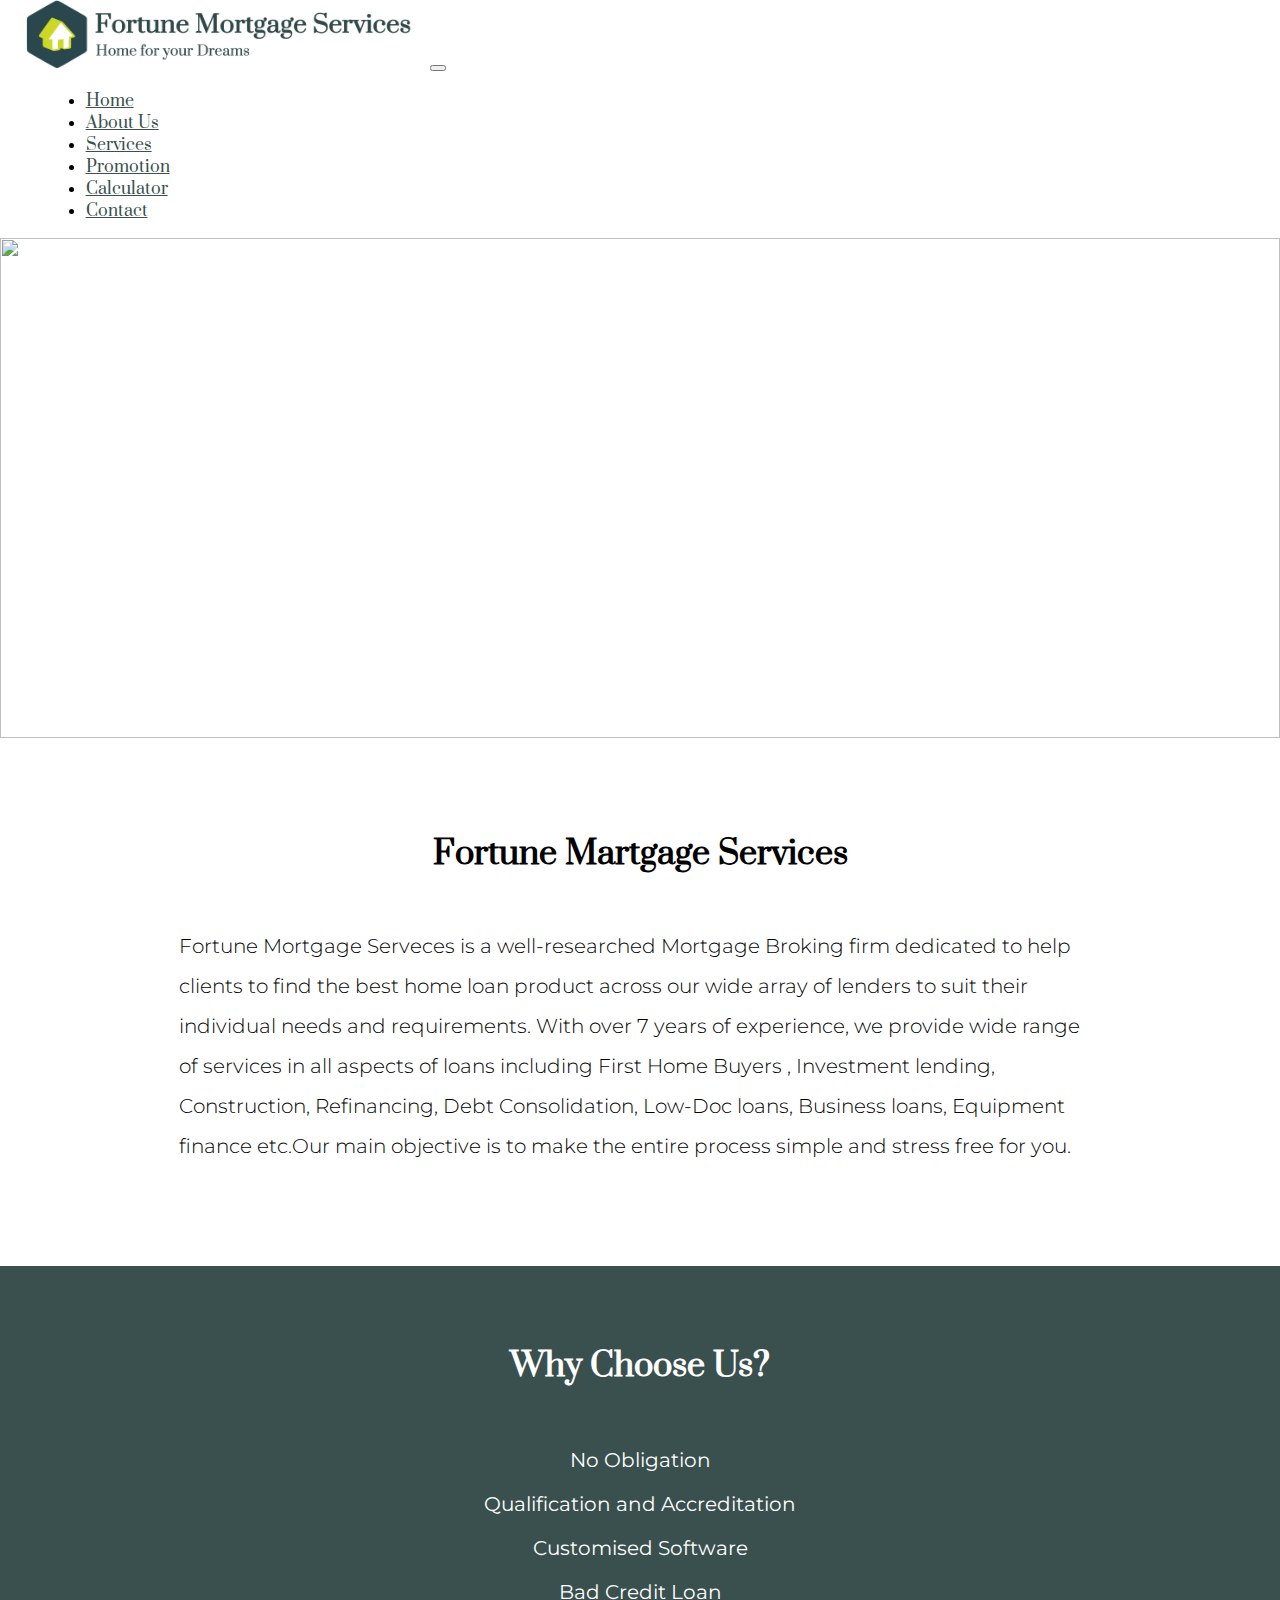
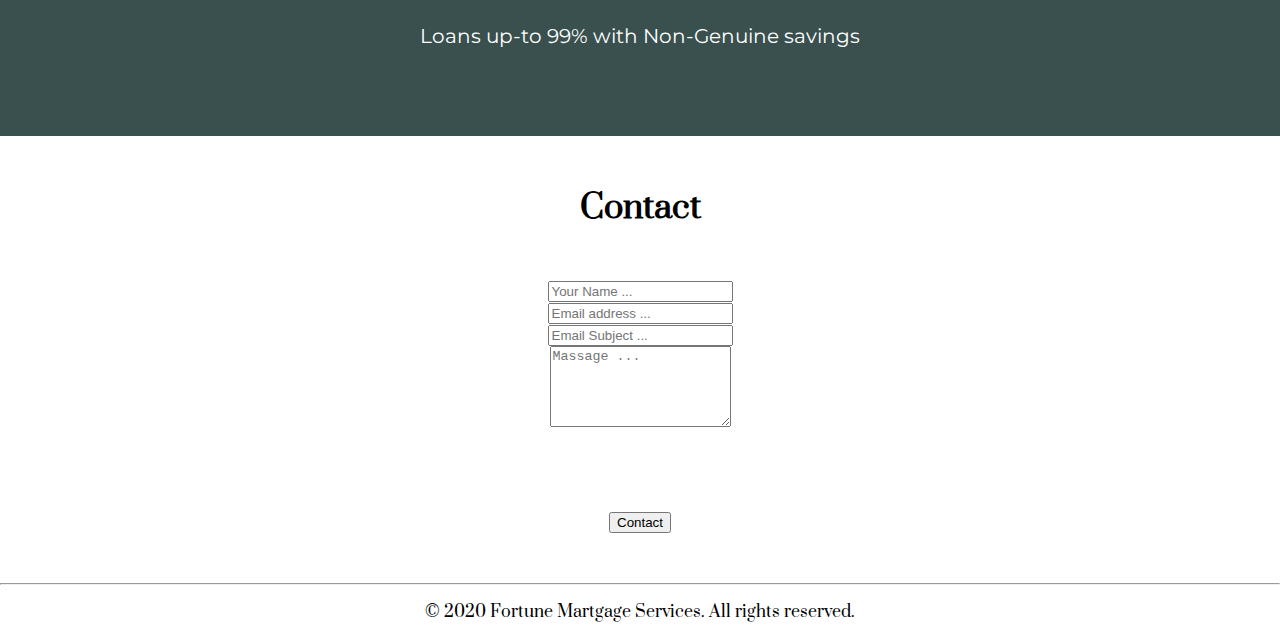
==== Fortune Mortgage/index.html @ 1fff75a4 "first upload" ====
<!DOCTYPE html>
<html lang="en" dir="ltr">

<head>
  <meta charset="utf-8">
  <title>Fortune Mortgage Service</title>
  <link rel="icon" href="images/favicon.ico">
  <meta name="viewport" content="width=device-width, initial-scale=1, shrink-to-fit=no">
  <!-- Bootstrap CSS -->
  <link rel="stylesheet" href="https://stackpath.bootstrapcdn.com/bootstrap/4.5.0/css/bootstrap.min.css" integrity="sha384-9aIt2nRpC12Uk9gS9baDl411NQApFmC26EwAOH8WgZl5MYYxFfc+NcPb1dKGj7Sk" crossorigin="anonymous">
  <!-- CSS style sheet -->
  <link rel="stylesheet" href="css/styles.css">
  <!-- font awesome -->
  <script src="https://kit.fontawesome.com/1d16517fef.js" crossorigin="anonymous"></script>
  <!-- google font -->
  <link href="https://fonts.googleapis.com/css2?family=Cormorant:wght@500&family=Montserrat&family=Prata&display=swap" rel="stylesheet">
</head>

<body>
  <section id="title">
    <!-- Nav Bar -->
    <div class="container-fluid">
      <nav class="navbar navbar-expand-md">
        <a class="navbar-brand" href=""><img src="images/newlogo.png" width="400 em" alt="Fortune Mortgage Service"></a>

        <button class="navbar-toggler" type="button" data-toggle="collapse" data-target="#navbarSupportedContent" aria-controls="navbarSupportedContent" aria-expanded="false" aria-label="Toggle navigation">
          <span class="navbar-toggler-icon"></span>
        </button>
        <div class="collapse navbar-collapse" id="navbarSupportedContent">
          <ul class="navbar-nav m-auto">
            <li class="nav-item">
              <a class="nav-link" href="index.html">Home</a>
            </li>
            <li class="nav-item">
              <a class="nav-link" href="AboutUs.html">About Us</a>
            </li>
            <li class="nav-item">
              <a class="nav-link" href="Services.html">Services</a>
            </li>
            <li class="nav-item">
              <a class="nav-link" href="Promotion.html">Promotion</a>
            </li>
            <li class="nav-item">
              <a class="nav-link" href="Calculator.html">Calculator</a>
            </li>
            <li class="nav-item">
              <a class="nav-link" href="Contact.html">Contact</a>
            </li>
          </ul>
        </div>
      </nav>
    </div>
  </section>


  <section>
    <!-- Slideshow container -->
    <div class="first_container-fluid slideshow-container">

      <!-- Full-width images -->
      <div class="mySlides fade">
        <img class="slideshow_image" src="images/main1.jpg" style="width:100%">
      </div>

      <div class="mySlides fade">
        <img class="slideshow_image" src="images/main2.jpg" style="width:100%">
      </div>

      <div class="mySlides fade">
        <img class="slideshow_image" src="images/main3.jpg" style="width:100%">
      </div>

      <div class="mySlides fade">
        <img class="slideshow_image" src="images/main4.jpg" style="width:100%">
      </div>
    </div>
    <br>

    <!-- The dots/circles -->
    <div style="text-align:center">
      <span class="dot" onclick="currentSlide(0)"></span>
      <span class="dot" onclick="currentSlide(1)"></span>
      <span class="dot" onclick="currentSlide(2)"></span>
      <span class="dot" onclick="currentSlide(3)"></span>
    </div>

  </section>
  <section>
    <div class="second-container-fluid">
      <h1>Fortune Martgage Services</h1>
      <div>
        <p class="intro-1">
          Fortune Mortgage Serveces is a well-researched Mortgage Broking firm dedicated to help clients to find the best home loan product across our wide array of lenders to suit their individual needs and requirements. With over 7 years of
          experience, we provide wide range of services in all aspects of loans including First Home Buyers , Investment lending, Construction, Refinancing, Debt Consolidation, Low-Doc loans, Business loans, Equipment finance etc.Our main objective
          is to make the entire process simple and stress free for you.
        </p>
      </div>
    </div>
  </section>

  <div class="third-container-fluid">
    <h1 class="featured_heading" style="margin-bottom:60px;margin-top:40px;">Why Choose Us?</h1>

    <div class="row" style="margin-bottom:50px;">
      <div class="col-md-1">

      </div>
      <div class="col-md-2">
        <i class="fas fa-times fa-7x"></i>
        <div class="whyUs_detail">
          No Obligation
        </div>
      </div>
      <div class="col-md-2">
        <i class="fas fa-certificate fa-7x"></i>
        <div class="whyUs_detail">
          Qualification and Accreditation
        </div>
      </div>
      <div class="col-md-2">
        <i class="fas fa-users fa-7x"></i>
        <div class="whyUs_detail">
          Customised Software
        </div>
      </div>
      <div class="col-md-2">
        <i class="fas fa-hand-holding-usd fa-7x"></i>
        <div class="whyUs_detail">
          Bad Credit Loan
        </div>
      </div>
      <div class="col-md-2">
        <i class="fas fa-percentage fa-7x"></i>
        <div class="whyUs_detail">
          Loans up-to 99% with Non-Genuine savings
        </div>
        <div class="col-md-1">

        </div>
      </div>

    </div>

  </div>
  <section>
    <div class="forth-container-fluid">
      <h1>Contact</h1>
      <div class="contactForm row">
        <div class="col-md-2">

        </div>
        <div class="col-md-offset-2 col-md-8">
          <form method="POST" class="csi-contactform" id="contact_frm">
            <div class="form-group">
              <input name="csiname" class="form-control csiname" id="csiname" placeholder="Your Name ..." required="" aria-required="true" type="text">
            </div>
            <div class="form-group">
              <input name="csiemail" class="form-control csiemail" id="csiemail" placeholder="Email address ..." required="" aria-required="true" type="email">
            </div>
            <div class="form-group">
              <input name="csisubject" class="form-control csisubject" id="csisubject" placeholder="Email Subject ..." required="" aria-required="true" type="text">
            </div>
            <div class="form-group">
              <textarea class="form-control csimessage" name="csimessage" id="csimessage" rows="5" placeholder="Massage ..." required="" aria-required="true"></textarea>
            </div>
            <div class="form-group">
              <div class="g-recaptcha" data-sitekey="6LfPIHoUAAAAALsHt3UuyQQ832NvONcOhIzEVGz0">
                <div style="width: 304px; height: 78px;">
                  <div><iframe
                      src="https://www.google.com/recaptcha/api2/anchor?ar=1&amp;k=6LfPIHoUAAAAALsHt3UuyQQ832NvONcOhIzEVGz0&amp;co=aHR0cDovL21vbmV5bWlyYWNsZXMuY29tLmF1Ojgw&amp;hl=ko&amp;v=r8WWNwsCvXtk22_oRSVCCZx9&amp;size=normal&amp;cb=6mgkeegwhmr4"
                      width="304" height="78" role="presentation" name="a-hopz24tlg8jw" frameborder="0" scrolling="no"
                      sandbox="allow-forms allow-popups allow-same-origin allow-scripts allow-top-navigation allow-modals allow-popups-to-escape-sandbox"></iframe></div><textarea id="g-recaptcha-response-1" name="g-recaptcha-response"
                    class="g-recaptcha-response" style="width: 250px; height: 40px; border: 1px solid rgb(193, 193, 193); margin: 10px 25px; padding: 0px; resize: none; display: none;"></textarea>
                </div><iframe style="display: none;"></iframe>
              </div>
            </div>
            <button type="submit" name="submit" value="contact-form" class="btn btn-lg btn-outline-primary csi-btn csi-btn-lg hvr-glow hvr-radial-out csisend csi-send"> Contact </button>
          </form>
        </div>
        <div class="col-md-2">

        </div>
        <!--//.COL-->
      </div>



    </div>
  </section>

  <div class="bottom-bottom">
    <hr>
    <p class="creator">© 2020 Fortune Martgage Services. All rights reserved.</p>
  </div>

  <script src="https://code.jquery.com/jquery-3.5.1.slim.min.js" integrity="sha384-DfXdz2htPH0lsSSs5nCTpuj/zy4C+OGpamoFVy38MVBnE+IbbVYUew+OrCXaRkfj" crossorigin="anonymous"></script>
  <script src="https://cdn.jsdelivr.net/npm/popper.js@1.16.0/dist/umd/popper.min.js" integrity="sha384-Q6E9RHvbIyZFJoft+2mJbHaEWldlvI9IOYy5n3zV9zzTtmI3UksdQRVvoxMfooAo" crossorigin="anonymous"></script>
  <script src="https://stackpath.bootstrapcdn.com/bootstrap/4.5.0/js/bootstrap.min.js" integrity="sha384-OgVRvuATP1z7JjHLkuOU7Xw704+h835Lr+6QL9UvYjZE3Ipu6Tp75j7Bh/kR0JKI" crossorigin="anonymous"></script>



  <script>
    var slideIndex = 0;
    showSlides(slideIndex);

    // Thumbnail image controls
    function currentSlide(n) {
      showSlides(slideIndex = n);
    }

    function showSlides(n) {
      var i;
      var slides = document.getElementsByClassName("mySlides");
      var dots = document.getElementsByClassName("dot");

      for (i = 0; i < slides.length; i++) {
        slides[i].style.display = "none";
      }
      for (i = 0; i < dots.length; i++) {
        dots[i].className = dots[i].className.replace(" active", "");
      }
      slideIndex++;
      if (slideIndex > slides.length) {
        slideIndex = 1
      }
      slides[slideIndex - 1].style.display = "block";
      dots[slideIndex - 1].className += " active";
      setTimeout(showSlides, 3000); // Change image every 3 seconds

    }
  </script>
</body>
<!-- money Image by <a href="https://pixabay.com/users/nattanan23-6312362/?utm_source=link-attribution&amp;utm_medium=referral&amp;utm_campaign=image&amp;utm_content=2724241">Nattanan Kanchanaprat</a> from <a href="https://pixabay.com/?utm_source=link-attribution&amp;utm_medium=referral&amp;utm_campaign=image&amp;utm_content=2724241">Pixabay</a> -->
<!-- moneyhome Image by <a href="https://pixabay.com/users/Skitterphoto-324082/?utm_source=link-attribution&amp;utm_medium=referral&amp;utm_campaign=image&amp;utm_content=1017463">Rudy and Peter Skitterians</a> from <a href="https://pixabay.com/?utm_source=link-attribution&amp;utm_medium=referral&amp;utm_campaign=image&amp;utm_content=1017463">Pixabay</a> -->

</html>
---- Fortune Mortgage/css/styles.css ----
body {
  margin: 0;
  font-family: 'Cormorant', serif;
  font-family: 'Montserrat', sans-serif;
  font-family: 'Prata', serif;
  /* background-color: #787d7b; */
}

.container-fluid {
  padding: 0 2%;
}

nav {
  font-size: 1rem;
  font-weight: 500;
}

.navbar-nav {
  padding: auto;
}

.nav-item {
  margin: 0 20px;
}

.nav-link {
  color: #39504E;
}

.banner {
  position: absolute;
  top: 50%;
  left: 50%;
  transform: translate(-50%, -50%);
}

.navbar-toggler-icon {
  background-image: url('https://mdbootstrap.com/img/svg/hamburger7.svg?color=BFE100');
}

.first-container-fluid {
  position: relative;
  width: 100%;
  height: 500px;
  text-align: center;
}

.slideshow_image {
  height: 500px;
}

/*  {box-sizing:border-box} */
/* Slideshow container */
.slideshow-container {
  width: 100%;
  height: 500px;
  position: relative;
  margin: auto;
}

/* Hide the images by default */
.mySlides {
  display: none;
}

/* fading animation */
.fade {
  -webkit-animation-name: fade;
  -webkit-animation-duration: 3s;
  animation-name: fade;
  animation-duration: 3s;
}

@-webkit-keyframes fade {
  from {
    opacity: .4
  }

  to {
    opacity: 1
  }
}

@keyframes fade {
  from {
    opacity: .4
  }

  to {
    opacity: 1
  }
}

/* =============================================== */
.second-container-fluid {
  padding: 50px 5%;
  text-align: center;
}

.intro-1 {
  width: 80%;
  margin: 50px auto;
  text-align: left;
  line-height: 2;
  font-size: 20px;
  font-family: 'Montserrat', serif;
  font-weight: 300;
}

.third-container-fluid {
  background-color: #39504E;
  padding: 3% 5%;
  color: white;
  text-align: center;
}

.whyUs_detail {
  font-family: 'Montserrat', serif;
  margin-top: 20px;
  font-size: 20px;
}

.intro-2 {
  width: 80%;
  margin: 100px auto 100px auto;
  text-align: center;
  line-height: 2;
}

.intro-image-2 {
  width: 30%;
  border-radius: 50%;
  float: left;
  margin-right: 30px;
}

.forth-container-fluid {
  display: block;
  margin: 50px 100px 50px;
  text-align: center;
}

.contactForm {
  margin: 50px auto;
}

.servicediv {
  width: 80%;
  margin: 100px auto 100px auto;
  text-align: left;
  line-height: 2;
}

.csi-contactform {
  margin: 0 auto;
  width: 100%;
}

.csi-btn {}

.btn-default {
  color: #333;
  background-color: #fff;
  border-color: #ccc;
}

.bottom-bottom {
  text-align: center;
}

/* ---------------aboutUS---------------- */
.about_us_first_container-fluid {
  width: 100%;
  text-align: center;
  margin: 50px auto;
}

.aboutUsImage {
  width: 100%;
  height: 500px;
}

.aboutUS_detail {
  width: 70%;
  font-size: 20px;
  line-height: 1.5;
  text-align: left;
  margin: 50px auto;
  font-family: "Montserrat", serif;
}

.aboutUsSubheading {
  color: #39cad3;
}

.team-intro {
  width: 70%;
  margin: 100px auto 100px auto;
  text-align: left;
  line-height: 2;
}

.team-image {
  width: 20%;
  border-radius: 10%;
  margin-right: 30px;
  float: left;
}

/* ---------------Service---------------- */
.service_first_container-fluid {
  width: 100%;
  text-align: center;
  margin: 50px auto;
}

.serviceImage {
  width: 100%;
  height: 500px;
}

.service_detail {
  width: 70%;
  font-size: 20px;
  line-height: 1.5;
  text-align: left;
  margin: 50px auto;
  font-family: "Montserrat", serif;
}

.service_title {
  margin: 0 0 50px 0;
}

.s_icon {
  margin-bottom: 20px;
}

.services-grids {
  margin: auto;
}

.services-grids:hover {
  color: #ccd42b;
}

.service_second_container_fluid {
  width: 100%;
  text-align: center;
  margin: 50px auto;
  background-color: #39504E;
  padding: 3% 5%;
  color: white;
}

.service_button {
  background-image: none;
  margin-top: 80px;
  background-color: white;
  padding: 8px 9px;
  border-radius: 5px;
  border: 0;
  color: #00bcd4;
  font-size: 15px;
  font-weight: bold;
  border: 2px solid rgb(242, 164, 56);
}

/* ------------------------Calculator----------------- */
/* .calculatorImage {
  width: 100%;
  height: 500px;
} */



.calculator_first_container_fluid {
  width: 100%;
  text-align: center;
  margin: 20px auto;
}

.calculator_second_container_fluid {
  width: 100%;
  height: 500px;
  text-align: center;
  padding: 50px auto;
  background-color: #39504E;
  color: white;
}

.c_icon {
  margin: 40px;
}

.calculators {
  margin: auto;
}

.cal_detail {
  margin-top: 30px;
}

.calculator_button {
  margin: 50px 50px;
  /* background-color: #ccd42b; */
  padding: 8px 9px;
  /* border-radius: 5px; */
  border: 0;
  font-size: 15px;
  font-weight: bold;
  /* border: 2px solid #00bcd4; */
  color: #ccd42b;
}

/* ------------flipbox syle--------------- */
.flip-box {
  background-color: transparent;
  top: 50px;
  width: 400px;
  height: 300px;
  perspective: 1000px;
  margin: auto;
}

.flip-box-inner {
  position: relative;
  width: 100%;
  height: 100%;
  text-align: center;
  transition: transform 0.8s;
  transform-style: preserve-3d;
}

.flip-box:hover .flip-box-inner {
  transform: rotateX(180deg);
}

.flip-box-front, .flip-box-back {
  position: absolute;
  width: 100%;
  height: 100%;
  -webkit-backface-visibility: hidden;
  backface-visibility: hidden;
}

.flip-box-front {
  background-color: black;
  color: white;
}

.flip-box-back {
  background-color: white;
  color: black;
  transform: rotateX(180deg);
}

/* -------------calculatorPage------------ */
.calculators_first_container_fluid {
  text-align: center;
}

.backBtnDiv {
  text-align: left;
  margin-left: 5%;
}

/* -----------Promotion------------- */
.Promotion-first-container-fluid {}

.promotionImage {
  margin: 0 32%;
  width: 36%;
}

.Promotion-second-container-fluid {
  background-color: #39504E;
  padding: 0 5%;
  color: white;
  text-align: center;
}

.Promotion-third-container-fluid {
  padding: 50px 5%;
  text-align: center;
}

.promotions {
  margin-top: 30px;
}

.promotion_detail {
  width: 50%;
  margin: 50px auto;
  text-align: center;
  line-height: 2;
  font-size: 20px;
  font-family: 'Montserrat', serif;
  font-weight: 300;
}
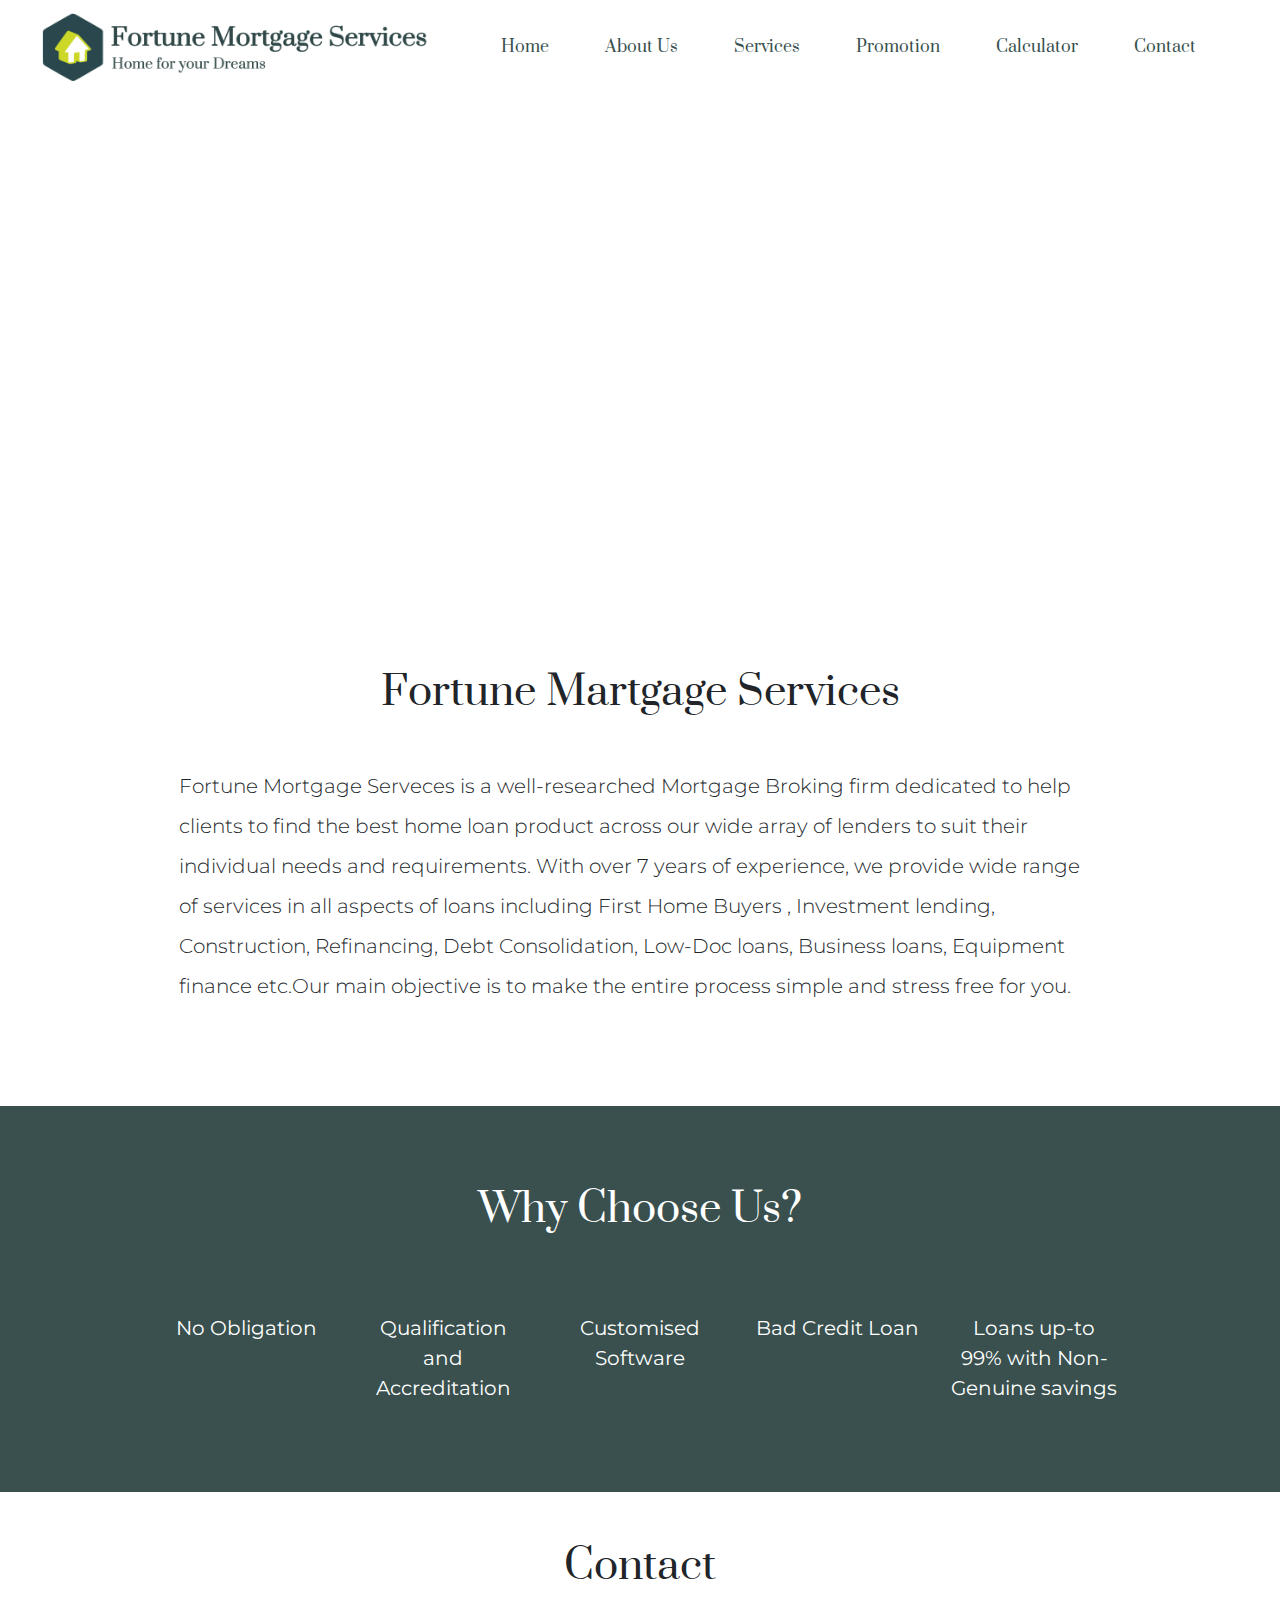
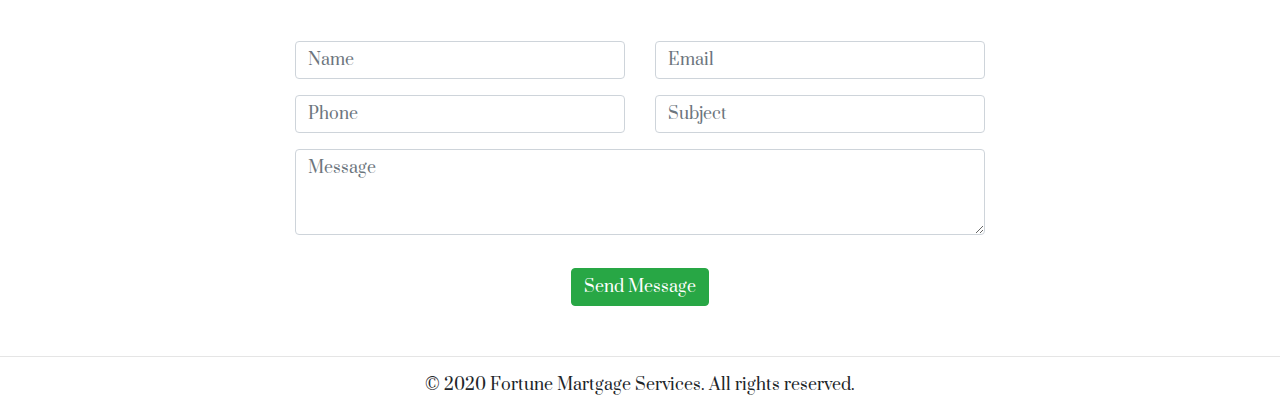
==== commit 8b4b3942: "final upload" ====
--- a/Fortune Mortgage/index.html
+++ b/Fortune Mortgage/index.html
@@ -6,7 +6,9 @@
   <title>Fortune Mortgage Service</title>
   <link rel="icon" href="images/favicon.ico">
   <meta name="viewport" content="width=device-width, initial-scale=1, shrink-to-fit=no">
+  <meta http-equiv="X-UA-Compatible" content="ie=edge">
   <!-- Bootstrap CSS -->
+  <link rel="stylesheet" href="https://maxcdn.bootstrapcdn.com/bootstrap/4.0.0/css/bootstrap.min.css">
   <link rel="stylesheet" href="https://stackpath.bootstrapcdn.com/bootstrap/4.5.0/css/bootstrap.min.css" integrity="sha384-9aIt2nRpC12Uk9gS9baDl411NQApFmC26EwAOH8WgZl5MYYxFfc+NcPb1dKGj7Sk" crossorigin="anonymous">
   <!-- CSS style sheet -->
   <link rel="stylesheet" href="css/styles.css">
@@ -14,6 +16,8 @@
   <script src="https://kit.fontawesome.com/1d16517fef.js" crossorigin="anonymous"></script>
   <!-- google font -->
   <link href="https://fonts.googleapis.com/css2?family=Cormorant:wght@500&family=Montserrat&family=Prata&display=swap" rel="stylesheet">
+  <!-- google recaptcha -->
+  <script src="https://www.google.com/recaptcha/api.js" async defer></script>
 </head>
 
 <body>
@@ -146,48 +150,53 @@
     <div class="forth-container-fluid">
       <h1>Contact</h1>
       <div class="contactForm row">
-        <div class="col-md-2">
-
-        </div>
+        <div class="col-md-2"></div>
         <div class="col-md-offset-2 col-md-8">
-          <form method="POST" class="csi-contactform" id="contact_frm">
-            <div class="form-group">
-              <input name="csiname" class="form-control csiname" id="csiname" placeholder="Your Name ..." required="" aria-required="true" type="text">
+          <form class="contact__form" method="post" action="mail.php">
+
+            <!-- form message -->
+            <div class="row">
+              <div class="col-12">
+                <div class="contact__msg" style="display: none">
+                  <p>Your message was sent successfully.</p>
+                </div>
+              </div>
             </div>
-            <div class="form-group">
-              <input name="csiemail" class="form-control csiemail" id="csiemail" placeholder="Email address ..." required="" aria-required="true" type="email">
+            <!-- end message -->
+
+            <!-- form element -->
+            <div class="row">
+              <div class="col-md-6 form-group">
+                <input name="name" type="text" class="form-control" placeholder="Name" required>
+              </div>
+              <div class="col-md-6 form-group">
+                <input name="email" type="email" class="form-control" placeholder="Email" required>
+              </div>
+              <div class="col-md-6 form-group">
+                <input name="phone" type="text" class="form-control" placeholder="Phone" required>
+              </div>
+              <div class="col-md-6 form-group">
+                <input name="subject" type="text" class="form-control" placeholder="Subject" required>
+              </div>
+              <div class="col-12 form-group">
+                <textarea name="message" class="form-control" rows="3" placeholder="Message" required></textarea>
+              </div>
+              <div class="col-12 form-group">
+                <div class="g-recaptcha" data-sitekey="6Lf5U8wZAAAAACMbd5-hhbifkV-gCAKXG3LWj3hB"></div>
+              </div>
+              <div class="col-12">
+                <input name="submit" type="submit" class="btn btn-success" value="Send Message">
+              </div>
             </div>
-            <div class="form-group">
-              <input name="csisubject" class="form-control csisubject" id="csisubject" placeholder="Email Subject ..." required="" aria-required="true" type="text">
-            </div>
-            <div class="form-group">
-              <textarea class="form-control csimessage" name="csimessage" id="csimessage" rows="5" placeholder="Massage ..." required="" aria-required="true"></textarea>
-            </div>
-            <div class="form-group">
-              <div class="g-recaptcha" data-sitekey="6LfPIHoUAAAAALsHt3UuyQQ832NvONcOhIzEVGz0">
-                <div style="width: 304px; height: 78px;">
-                  <div><iframe
-                      src="https://www.google.com/recaptcha/api2/anchor?ar=1&amp;k=6LfPIHoUAAAAALsHt3UuyQQ832NvONcOhIzEVGz0&amp;co=aHR0cDovL21vbmV5bWlyYWNsZXMuY29tLmF1Ojgw&amp;hl=ko&amp;v=r8WWNwsCvXtk22_oRSVCCZx9&amp;size=normal&amp;cb=6mgkeegwhmr4"
-                      width="304" height="78" role="presentation" name="a-hopz24tlg8jw" frameborder="0" scrolling="no"
-                      sandbox="allow-forms allow-popups allow-same-origin allow-scripts allow-top-navigation allow-modals allow-popups-to-escape-sandbox"></iframe></div><textarea id="g-recaptcha-response-1" name="g-recaptcha-response"
-                    class="g-recaptcha-response" style="width: 250px; height: 40px; border: 1px solid rgb(193, 193, 193); margin: 10px 25px; padding: 0px; resize: none; display: none;"></textarea>
-                </div><iframe style="display: none;"></iframe>
-              </div>
-            </div>
-            <button type="submit" name="submit" value="contact-form" class="btn btn-lg btn-outline-primary csi-btn csi-btn-lg hvr-glow hvr-radial-out csisend csi-send"> Contact </button>
+            <!-- end form element -->
           </form>
         </div>
-        <div class="col-md-2">
-
-        </div>
+        <div class="col-md-2"></div>
         <!--//.COL-->
       </div>
 
-
-
-    </div>
-  </section>
-
+    </div>
+  </section>
   <div class="bottom-bottom">
     <hr>
     <p class="creator">© 2020 Fortune Martgage Services. All rights reserved.</p>
@@ -196,7 +205,8 @@
   <script src="https://code.jquery.com/jquery-3.5.1.slim.min.js" integrity="sha384-DfXdz2htPH0lsSSs5nCTpuj/zy4C+OGpamoFVy38MVBnE+IbbVYUew+OrCXaRkfj" crossorigin="anonymous"></script>
   <script src="https://cdn.jsdelivr.net/npm/popper.js@1.16.0/dist/umd/popper.min.js" integrity="sha384-Q6E9RHvbIyZFJoft+2mJbHaEWldlvI9IOYy5n3zV9zzTtmI3UksdQRVvoxMfooAo" crossorigin="anonymous"></script>
   <script src="https://stackpath.bootstrapcdn.com/bootstrap/4.5.0/js/bootstrap.min.js" integrity="sha384-OgVRvuATP1z7JjHLkuOU7Xw704+h835Lr+6QL9UvYjZE3Ipu6Tp75j7Bh/kR0JKI" crossorigin="anonymous"></script>
-
+  <script src="https://code.jquery.com/jquery-3.2.1.min.js"></script>
+  <script src="main.js"></script>
 
 
   <script>
@@ -230,7 +240,5 @@
     }
   </script>
 </body>
-<!-- money Image by <a href="https://pixabay.com/users/nattanan23-6312362/?utm_source=link-attribution&amp;utm_medium=referral&amp;utm_campaign=image&amp;utm_content=2724241">Nattanan Kanchanaprat</a> from <a href="https://pixabay.com/?utm_source=link-attribution&amp;utm_medium=referral&amp;utm_campaign=image&amp;utm_content=2724241">Pixabay</a> -->
-<!-- moneyhome Image by <a href="https://pixabay.com/users/Skitterphoto-324082/?utm_source=link-attribution&amp;utm_medium=referral&amp;utm_campaign=image&amp;utm_content=1017463">Rudy and Peter Skitterians</a> from <a href="https://pixabay.com/?utm_source=link-attribution&amp;utm_medium=referral&amp;utm_campaign=image&amp;utm_content=1017463">Pixabay</a> -->
 
 </html>
--- a/Fortune Mortgage/css/styles.css
+++ b/Fortune Mortgage/css/styles.css
@@ -220,11 +220,6 @@
 }
 
 .service_detail {
-  width: 70%;
-  font-size: 20px;
-  line-height: 1.5;
-  text-align: left;
-  margin: 50px auto;
   font-family: "Montserrat", serif;
 }
 
@@ -237,7 +232,7 @@
 }
 
 .services-grids {
-  margin: auto;
+  margin: 30px 0 30px 0;
 }
 
 .services-grids:hover {
@@ -249,6 +244,8 @@
   text-align: center;
   margin: 50px auto;
   background-color: #39504E;
+  font-family: 'Montserrat', serif;
+  font-weight: 1000;
   padding: 3% 5%;
   color: white;
 }
@@ -256,14 +253,13 @@
 .service_button {
   background-image: none;
   margin-top: 80px;
-  background-color: white;
-  padding: 8px 9px;
+  background-color: black;
+  padding: 12px 15px;
   border-radius: 5px;
   border: 0;
-  color: #00bcd4;
+  color: white;
   font-size: 15px;
-  font-weight: bold;
-  border: 2px solid rgb(242, 164, 56);
+  border: 1px white;
 }
 
 /* ------------------------Calculator----------------- */
